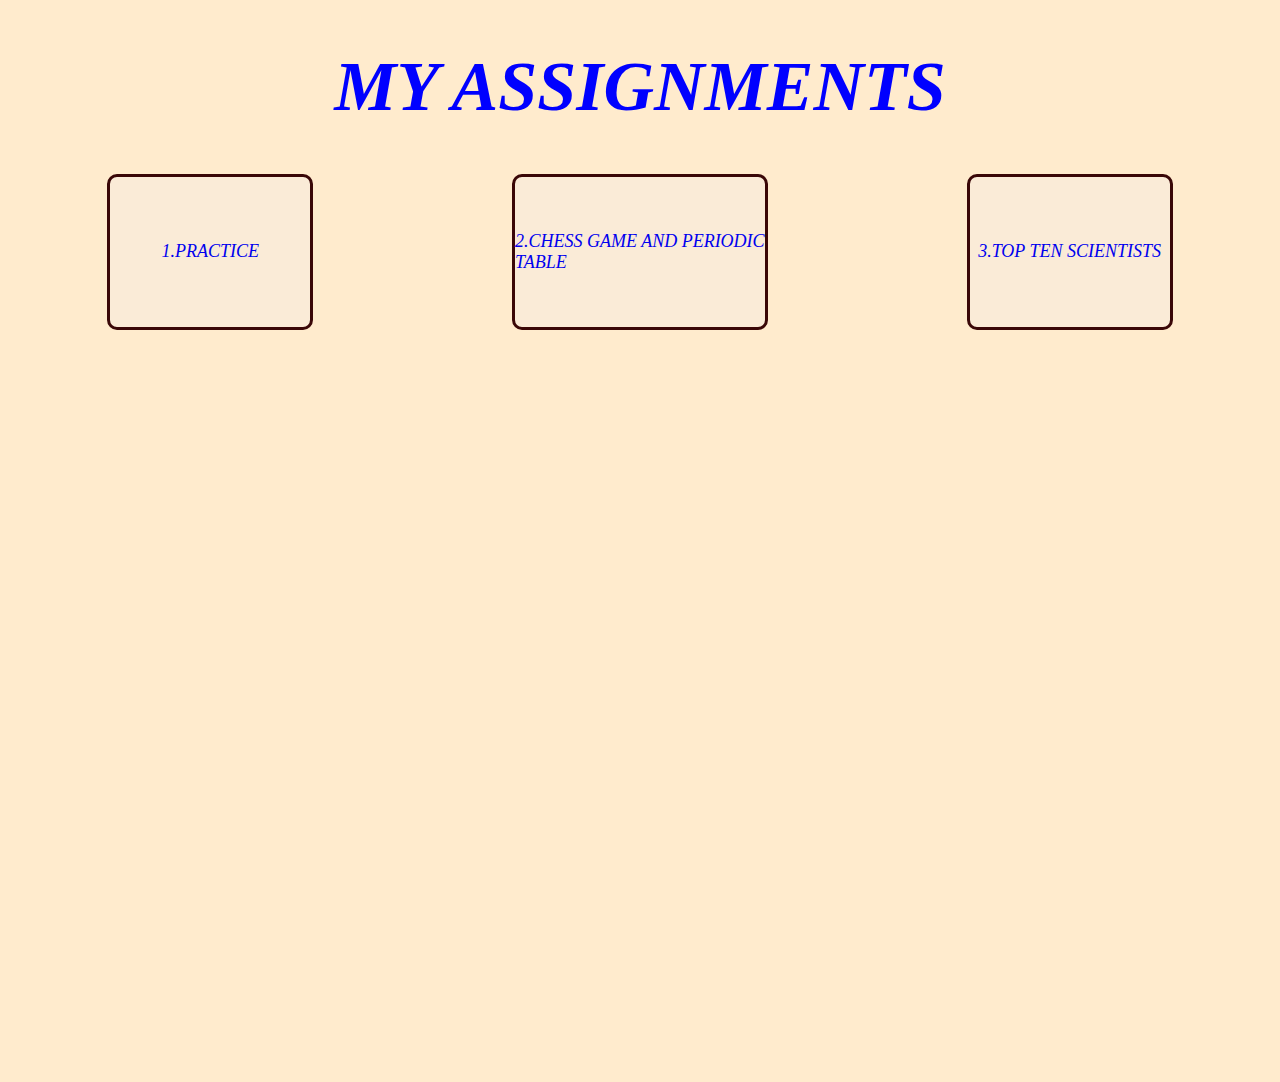
==== index.html @ cb3b22bf "Initial commit" ====
<!DOCTYPE html>
<html lang="en">

<head>
    <meta charset="UTF-8">
    <meta name="viewport" content="width=device-width, initial-scale=1.0">
    <title>MY ASSIGNMENTS</title>
    <link rel="stylesheet" href="style.css">
</head>

<body>
    <H1>MY ASSIGNMENTS</H1>
<div class="container">
    <div class="box"><a href="box pfatice/index.html"> 1.PRACTICE</a></div>
    <div  class="box2"><a href="CHESS GAME/index.html">2.CHESS GAME AND PERIODIC TABLE</a></div>
    <DIv  class="box"><a href="top ten scientist/index.html">3.TOP TEN SCIENTISTS</a></DIv>
</div>
</body>

</html>
---- style.css ----
body {
    background-color: blanchedalmond;
}

h1 {
    color: blue;
    display: flex;
    justify-content: center;
    font-size: 70px;
    font-style: oblique;
}

.container {
    width: 100%;
    height: 100vh;
    display: flex;
    justify-content: space-around;
}

a {
    text-decoration: none;
}

.box {
    width: 200px;
    height: 150px;
    font-size: large;
    font-style: italic;
    font-weight: 400;
    border: 3px solid rgb(58, 7, 7);display: flex;
    align-items: center;justify-content: space-around;background-color: antiquewhite; border-radius: 10px;}
    .box2 {
        width: 250px;
        height: 150px;
        font-size: large;
        font-style: italic;
        font-weight: 400;
        border: 3px solid rgb(58, 7, 7);display: flex;
        align-items: center;justify-content: space-around;background-color: antiquewhite;border-radius: 10px;}
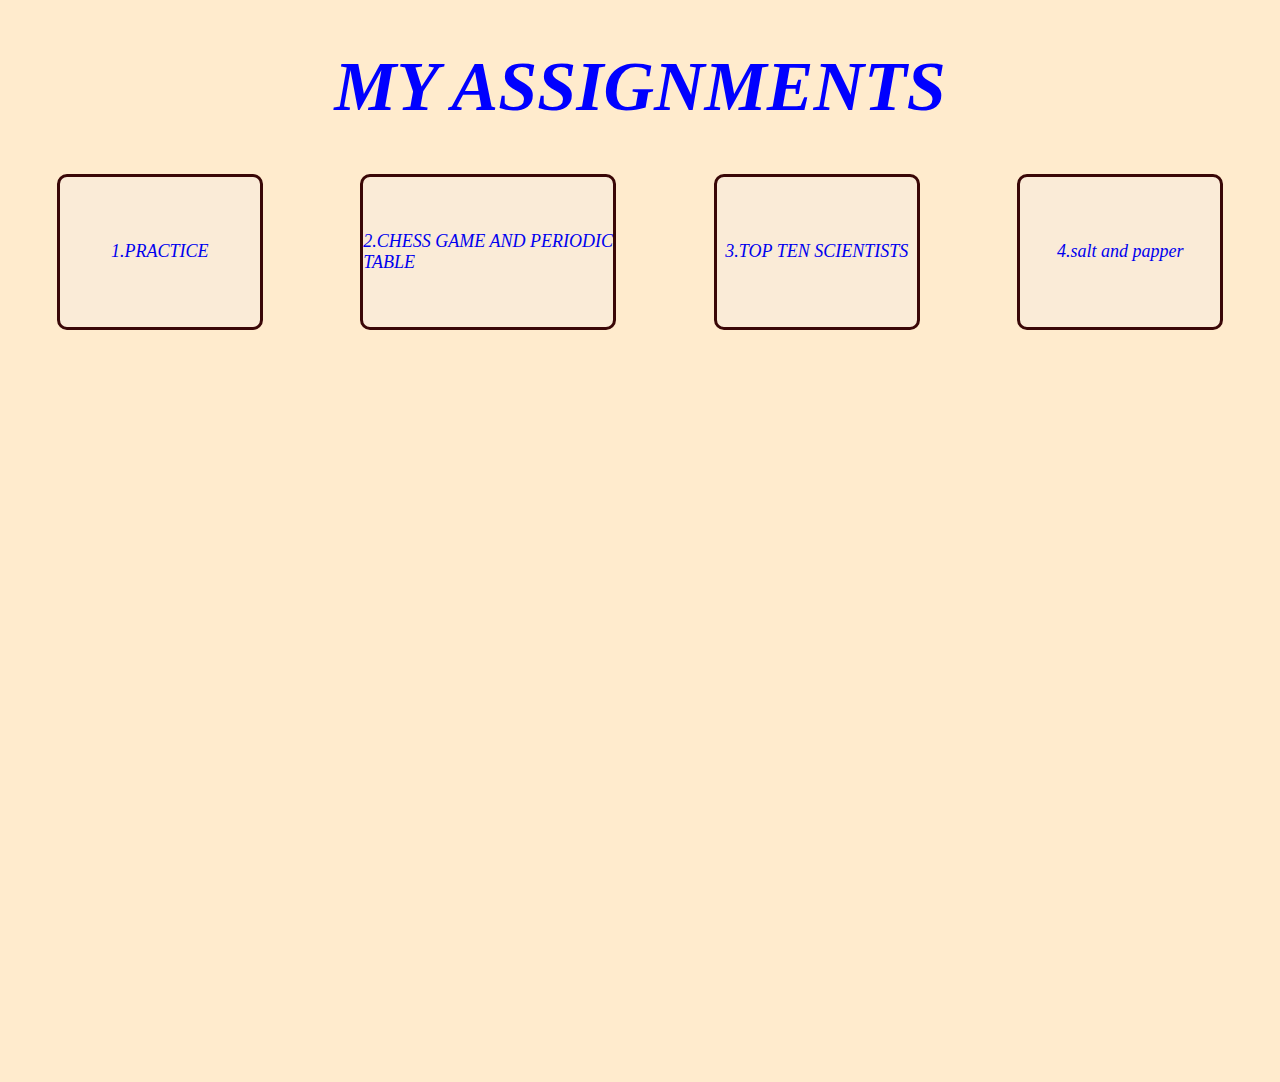
==== commit 2d4cc08e: "added" ====
--- a/index.html
+++ b/index.html
@@ -14,6 +14,7 @@
     <div class="box"><a href="box pfatice/index.html"> 1.PRACTICE</a></div>
     <div  class="box2"><a href="CHESS GAME/index.html">2.CHESS GAME AND PERIODIC TABLE</a></div>
     <DIv  class="box"><a href="top ten scientist/index.html">3.TOP TEN SCIENTISTS</a></DIv>
+    <DIv  class="box"><a href="salt and papper/index.html">4.salt and papper</a></DIv>
 </div>
 </body>
 
